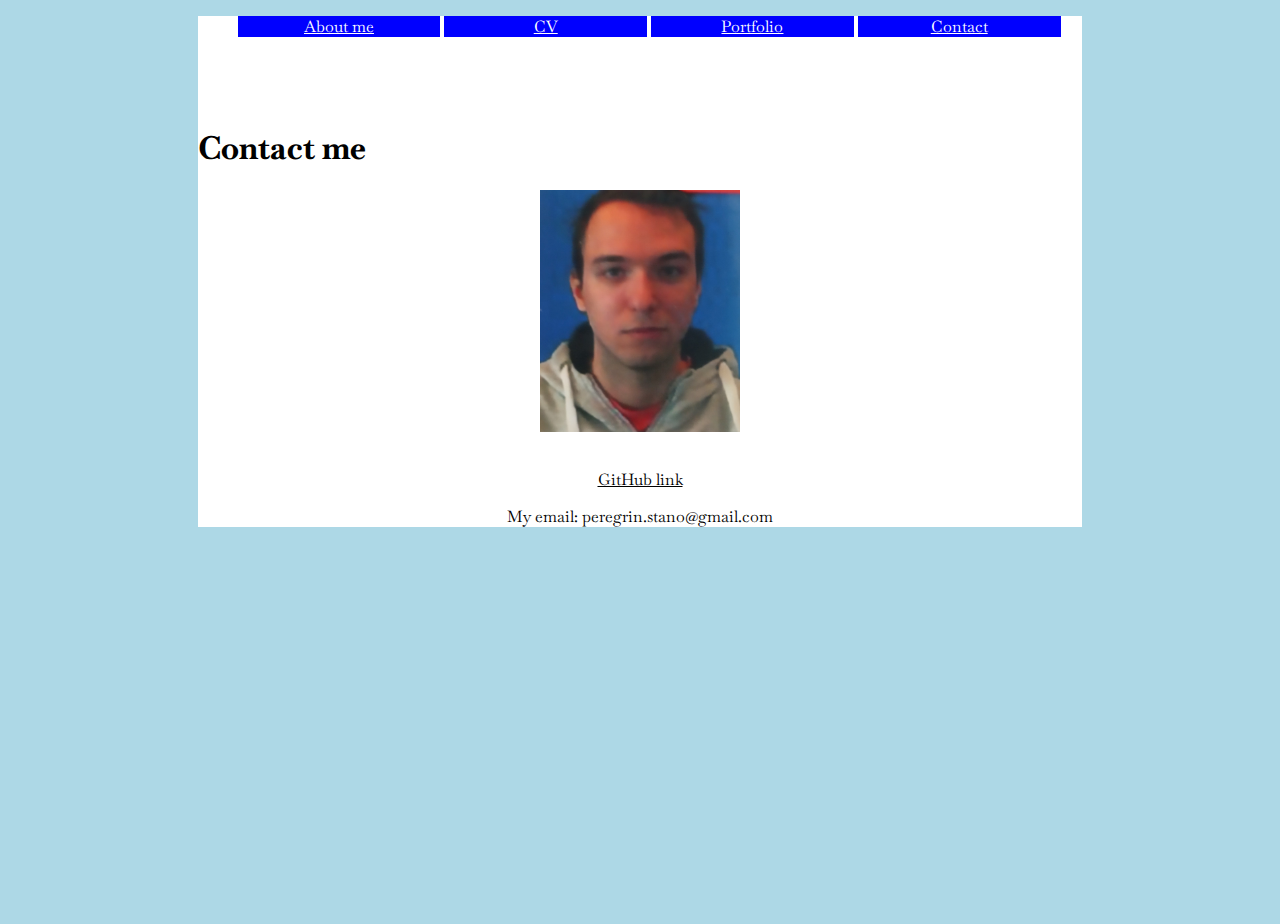
==== contact.html @ dba4a230 "progress" ====
<!DOCTYPE html>
<html lang="en">
<head>
    <meta charset="UTF-8">
    <meta name="viewport" content="width=device-width, initial-scale=1.0">
    <meta http-equiv="X-UA-Compatible" content="ie=edge">
    <title>Document</title>
    <link rel="stylesheet" href="style.css">
    <link href="https://fonts.googleapis.com/css?family=Baskervville&display=swap" rel="stylesheet">
</head>
<body>
    <!-- web page content container -->
    <div id="web-content-container">
        
        <nav>
            <ul>
                <li class="active">
                    <a href="index.html">About me</a>
                </li>
                <li>
                    <a href="#">CV</a>
                </li>
                <li>
                    <a href="#">Portfolio</a>
                </li>
                <li>
                    <a href="contact.html">Contact</a>
                </li>

            </ul>
        </nav>
        <div class="jumbotron">
                <h1 class="title">
                        Contact me
                    </h1>
            <div id="profile-image">
                <img src="assets/me.jpg" >
            </div>
            <div id = "GitHub-link">
            <a href="https://github.com/StanislavPeregrin1997/Assigment-0">GitHub link</a>
            </div>
            <p>
                My email: peregrin.stano@gmail.com
            </p>
    </div>
</body>
</html>
---- style.css ----
body{
    height: 100vh;
    background-color: lightblue;
    font-family: 'Baskervville', serif;
}
#web-content-container{
    margin-left: 15%;
    margin-right: 15%;
    background-color: #ffffff;
}
nav {
    width: 100%;
    height: 10vh;
    top: 37.5vh;
}

li {
    background-color: blue;
    width: 24%;
    display: inline-block;
    list-style: none;
    text-align: center;
}
li:hover {
    background-color: red;
}
a:hover {
    background-color: red;
}

a:link {
    color: white;

}
a:visited {
    color: white;
}

#profile-image {
width: 100%;
text-align: center;
}
img {
    margin-left: auto;
    margin-right: auto;
    margin-bottom: 2em;
    width: 200px;
}
#GitHub-link {
    width: 100%;
    text-align: center;

}
#GitHub-link a {
    color: black;
}
p {
    width: 100%;
    text-align: center;
}
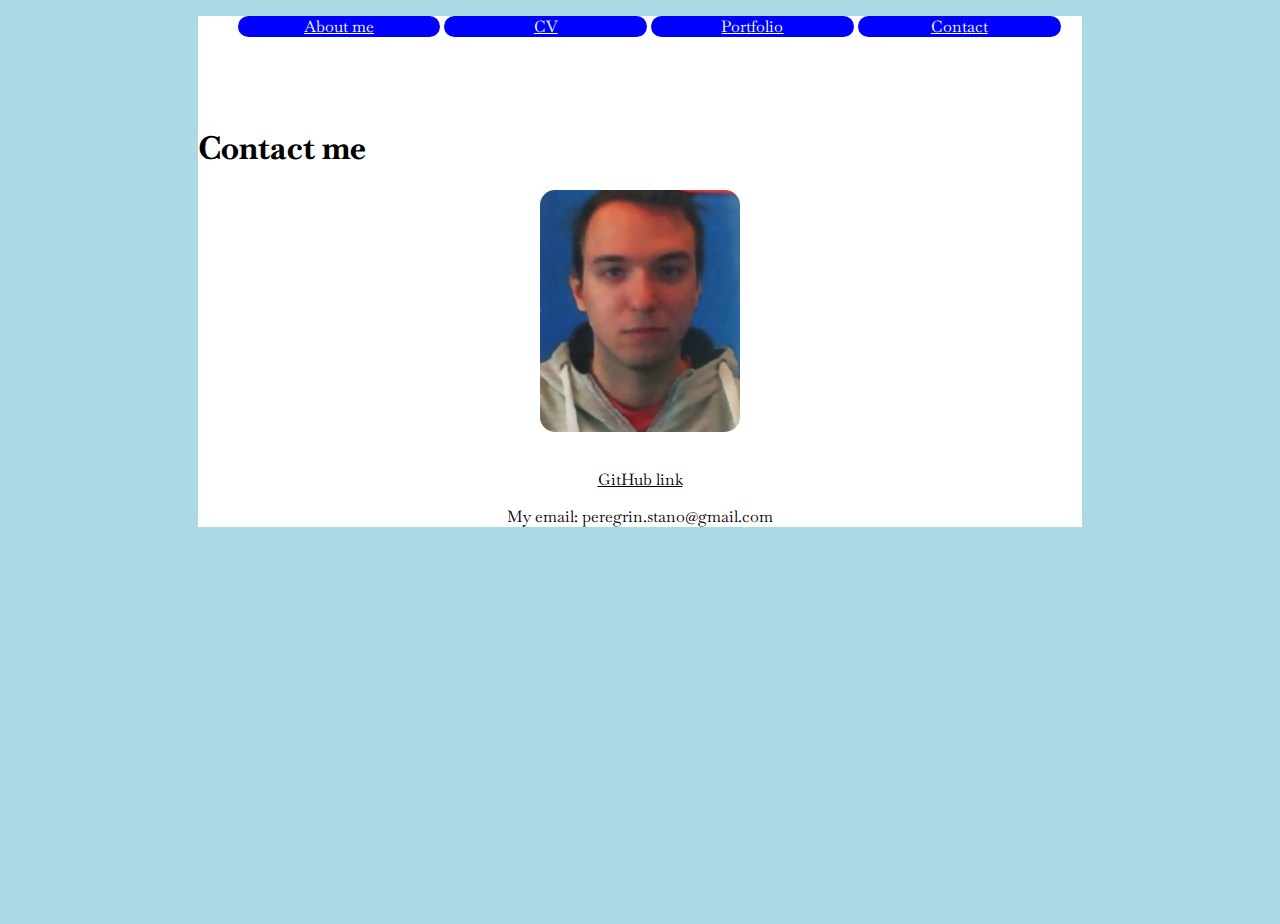
==== commit 3252581d: "progress" ====
--- a/contact.html
+++ b/contact.html
@@ -11,7 +11,7 @@
 <body>
     <!-- web page content container -->
     <div id="web-content-container">
-        
+        <!-- navigation bar-->
         <nav>
             <ul>
                 <li class="active">
@@ -29,6 +29,7 @@
 
             </ul>
         </nav>
+        <!-- page header, links and infromaton on how to contact me-->
         <div class="jumbotron">
                 <h1 class="title">
                         Contact me
--- a/style.css
+++ b/style.css
@@ -1,3 +1,4 @@
+/* default page styling */
 body{
     height: 100vh;
     background-color: lightblue;
@@ -8,6 +9,7 @@
     margin-right: 15%;
     background-color: #ffffff;
 }
+/* Navigation bar styling */
 nav {
     width: 100%;
     height: 10vh;
@@ -20,6 +22,7 @@
     display: inline-block;
     list-style: none;
     text-align: center;
+    border-radius: 30px;
 }
 li:hover {
     background-color: red;
@@ -35,7 +38,7 @@
 a:visited {
     color: white;
 }
-
+/* profile image */
 #profile-image {
 width: 100%;
 text-align: center;
@@ -45,7 +48,9 @@
     margin-right: auto;
     margin-bottom: 2em;
     width: 200px;
+    border-radius: 15px;
 }
+/* contact page links */
 #GitHub-link {
     width: 100%;
     text-align: center;
